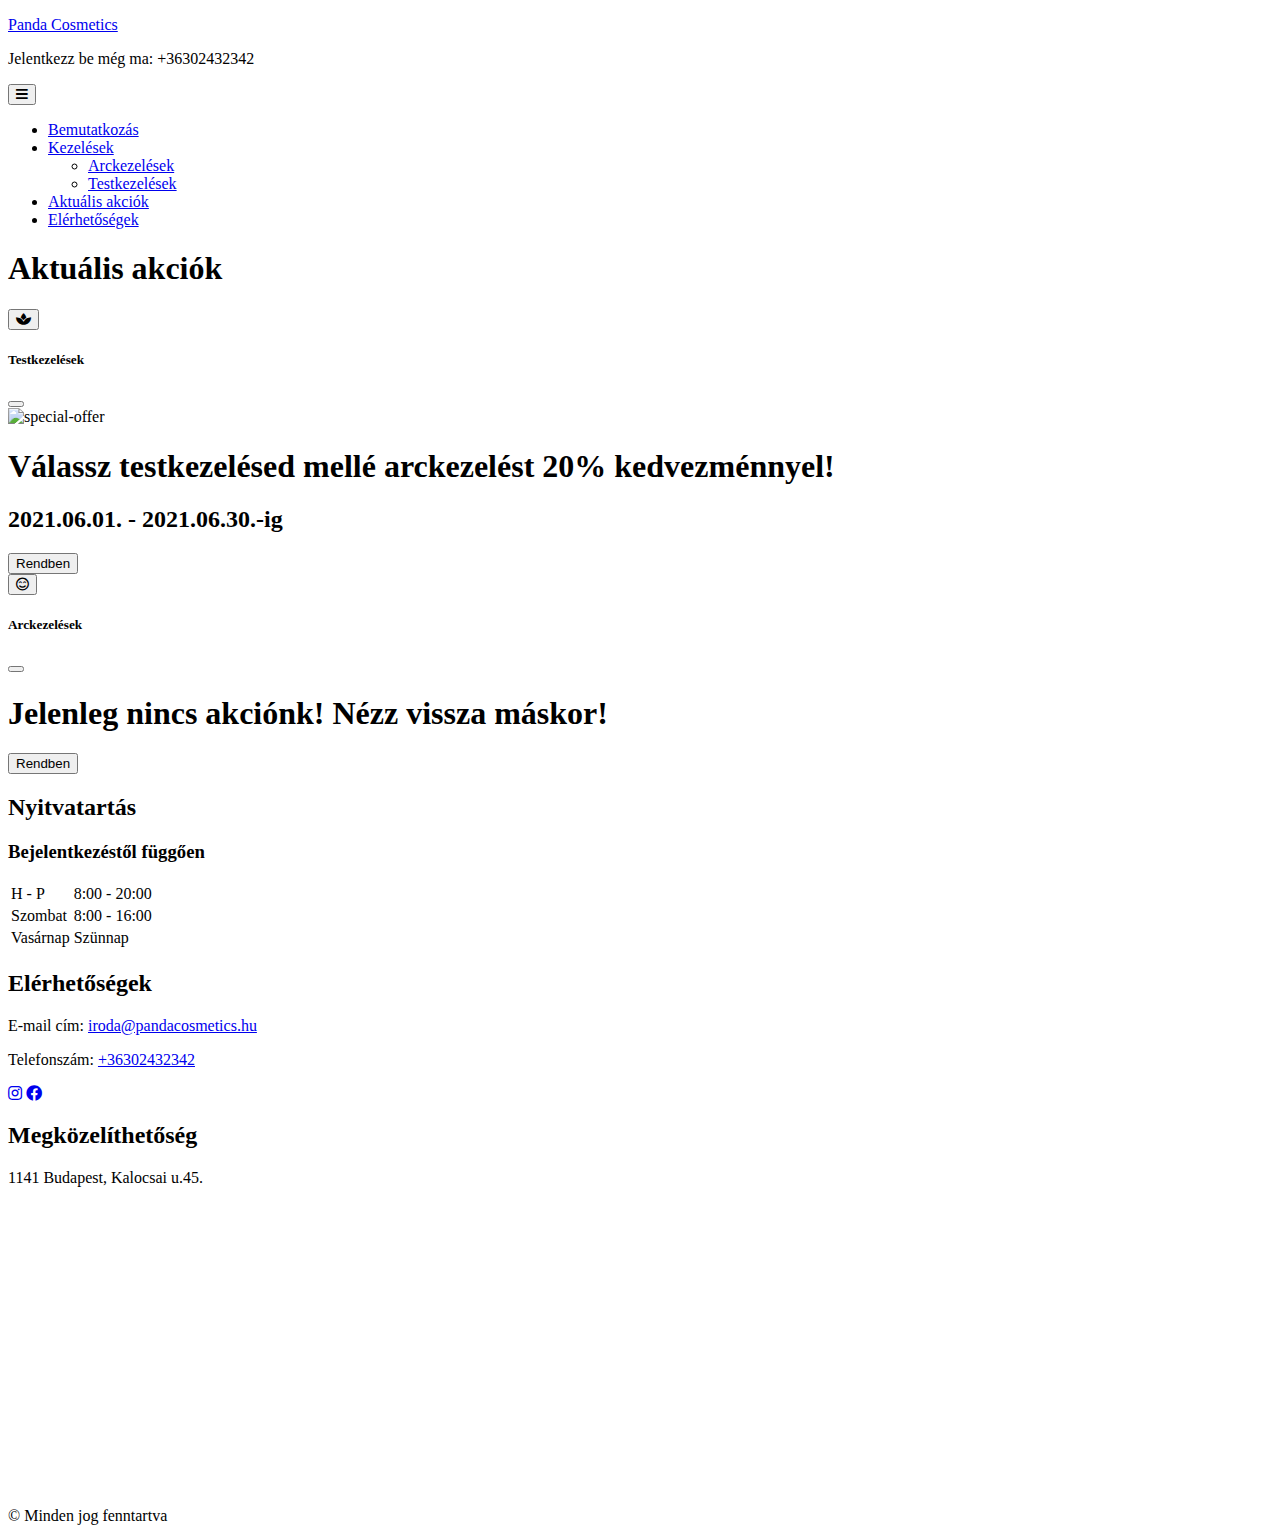
==== akciok.html @ 1bfdd0fc "Panda Cosmetics files" ====
<!DOCTYPE html>
<html lang="en">
  <head>
    <meta charset="UTF-8" />
    <meta http-equiv="X-UA-Compatible" content="IE=edge" />
    <meta name="viewport" content="width=device-width, initial-scale=1.0" />
    <title>Panda Cosmetics - A testi lelki felüdülésért</title>
    <link rel="icon" href="assets/img/panda_PNG2.png" type="image/icon type" />

    <!--Bootstrap-->
    <link
      href="https://cdn.jsdelivr.net/npm/bootstrap@5.0.0-beta3/dist/css/bootstrap.min.css"
      rel="stylesheet"
      integrity="sha384-eOJMYsd53ii+scO/bJGFsiCZc+5NDVN2yr8+0RDqr0Ql0h+rP48ckxlpbzKgwra6"
      crossorigin="anonymous"
    />

    <!--Google Fonts-->
    <link rel="preconnect" href="https://fonts.gstatic.com" />
    <link
      href="https://fonts.googleapis.com/css2?family=Pacifico&Architects+Daughter&
      family=Original+Surfer&family=Caveat&family=Parisienne&family=Yellowtail&display=swap"
      rel="stylesheet"
    />

    <!--Font Awesome CDN-->
    <link
      rel="stylesheet"
      href="https://cdnjs.cloudflare.com/ajax/libs/font-awesome/5.15.3/css/all.min.css"
    />

    <!--Bootstrap Icons-->
    <link
      rel="stylesheet"
      href="https://cdn.jsdelivr.net/npm/bootstrap-icons@1.4.1/font/bootstrap-icons.css"
    />

    <!--Animation CDN-->
    <link
      rel="stylesheet"
      href="https://cdnjs.cloudflare.com/ajax/libs/animate.css/4.1.1/animate.min.css"
    />

    <!--AOS library-->
    <link href="https://unpkg.com/aos@2.3.1/dist/aos.css" rel="stylesheet" />

    <!--Own CSS file-->
    <link rel="stylesheet" href="assets/style/style.css" />
  </head>
  <body class="container-fluid">
    <section id="title-navbar-section">
      <!--Title section-->
      <section class="container-fluid title row title-section">
        <div class="logo-text col-sm-12">
          <a class="title brand-name" href="index.html">
            <p class="animate__animated animate__fadeIn">Panda Cosmetics</p>
          </a>
        </div>
        <div class="animated-promo-container">
          <p class="animated-promo">Jelentkezz be még ma: +36302432342</p>
        </div>
      </section>
    <!--Navbar-->
    <section id="main-nav">
      <nav
        class="navbar navbar-expand-md d-flex align-items-center justify-content-center"
      >
        <div class="row"></div>
        <div class="container-fluid">
          <button
            class="navbar-toggler"
            type="button"
            data-bs-toggle="collapse"
            data-bs-target="#navbarNavDropdown"
            aria-controls="navbarNavDropdown"
            aria-expanded="false"
            aria-label="Toggle navigation"
          >
            <i class="fas fa-bars"></i>
          </button>
          <div class="collapse navbar-collapse" id="navbarNavDropdown">
            <ul class="navbar-nav justify-content-around w-100">
              <li class="nav-item">
                <a class="nav-link" href="index.html">Bemutatkozás</a>
              </li>
              <li class="nav-item dropdown">
                <a
                  class="nav-link dropdown-toggle"
                  href="#"
                  id="kezelesek-dropdown"
                  role="button"
                  data-bs-toggle="dropdown"
                  aria-expanded="false"
                  href="#"
                  >Kezelések</a
                >
                <ul class="dropdown-menu" aria-labelledby="kezelesek-dropdown">
                  <li>
                    <a class="dropdown-item" href="arckezelesek.html"
                      >Arckezelések</a
                    >
                  </li>
                  <li>
                    <a class="dropdown-item" href="testkezelesek.html"
                      >Testkezelések</a
                    >
                  </li>
                </ul>
              </li>
              <li class="nav-item">
                <a class="nav-link" href="akciok.html">Aktuális akciók</a>
              </li>
              <li class="nav-item">
                <a class="nav-link" href="elerhetosegek.html">Elérhetőségek</a>
              </li>
            </ul>
          </div>
        </div>
      </nav>
    </section>

    <header class="title"><h1>Aktuális akciók</h1></header>

    <main class="row container-fluid">
      <button
        type="button"
        class="btn btn-lg col-sm-6 offer-btn"
        data-bs-toggle="modal"
        data-bs-target="#modalBody"
        data-bs-toggle="tooltip"
        title="Testkezelések"
      >
        <i class="fas fa-spa offer-btn-logo"></i>
      </button>

      <!-- Modal -->
      <div
        class="modal fade"
        id="modalBody"
        tabindex="-1"
        aria-labelledby="exampleModalLabel"
        aria-hidden="true"
      >
        <div class="modal-dialog">
          <div class="modal-content">
            <div class="modal-header">
              <h5 class="modal-title" id="exampleModalLabel">Testkezelések</h5>
              <button
                type="button"
                class="btn-close"
                data-bs-dismiss="modal"
                aria-label="Close"
              ></button>
            </div>
            <div class="modal-body">
              <div class="offer-bg">
                <img src="assets/img/special-offer.jpeg" alt="special-offer">
              </div>
              <div class="offer-content title">
                <h1>Válassz testkezelésed mellé arckezelést 20% kedvezménnyel!</h1>
                <h2>2021.06.01. - 2021.06.30.-ig</h2>
              </div>
            </div>
            <div class="modal-footer">
              <button
                type="button"
                class="btn btn-secondary"
                data-bs-dismiss="modal"
              >
                Rendben
              </button>
            </div>
          </div>
        </div>
      </div>
      <button
        type="button"
        class="btn btn-lg col-sm-6 offer-btn"
        data-bs-toggle="modal"
        data-bs-target="#modalFace"
        data-bs-toggle="tooltip"
        title="Arckezelések"
      >
        <i class="far fa-smile-beam offer-btn-logo"></i>
      </button>

      <!-- Modal -->
      <div
        class="modal fade"
        id="modalFace"
        tabindex="-1"
        aria-labelledby="exampleModalLabel"
        aria-hidden="true"
      >
        <div class="modal-dialog">
          <div class="modal-content">
            <div class="modal-header">
              <h5 class="modal-title" id="exampleModalLabel">Arckezelések</h5>
              <button
                type="button"
                class="btn-close"
                data-bs-dismiss="modal"
                aria-label="Close"
              ></button>
            </div>
            <div class="modal-body">
              <h1 class="title">Jelenleg nincs akciónk! Nézz vissza máskor!</h1>
            </div>
            <div class="modal-footer">
              <button
                type="button"
                class="btn btn-secondary"
                data-bs-dismiss="modal"
              >
                Rendben
              </button>
            </div>
          </div>
        </div>
      </div>
    </main>

    <!--Footer section-->
    <footer class="row">
      <!--Nyitvatartás-->
      <section class="opening-hours col-sm-12 col-lg-4">
        <h2 class="title footer-title">Nyitvatartás</h2>
        <h3>Bejelentkezéstől függően</h3>
        <table class="opening-hours-table">
          <tbody>
            <tr>
              <td>H - P</td>
              <td>8:00 - 20:00</td>
            </tr>
            <tr>
              <td>Szombat</td>
              <td>8:00 - 16:00</td>
            </tr>
            <tr>
              <td>Vasárnap</td>
              <td>Szünnap</td>
            </tr>
          </tbody>
        </table>
      </section>
      <!--Elérhetőségek-->
      <section class="contact col-sm-12 col-lg-4">
        <h2 class="title footer-title">Elérhetőségek</h2>
        <p>
          E-mail cím:
          <a href="mailto:iroda@pandacosmetics.hu">iroda@pandacosmetics.hu</a>
        </p>
        <p>
          Telefonszám:
          <a href="tel:+36302432342">+36302432342</a>
        </p>
        <section class="social-media">
          <a href="https://www.instagram.com/" target="_blank"
            ><i class="fab fa-instagram social-media-logo"></i
          ></a>
          <a href="https://www.facebook.com/" target="_blank"
            ><i class="fab fa-facebook social-media-logo"></i
          ></a>
        </section>
      </section>

      <!--Térkép-->
      <section class="map col-sm-12 col-lg-4">
        <h2 class="title footer-title">Megközelíthetőség</h2>
        <p>1141 Budapest, Kalocsai u.45.</p>
        <iframe
          src="https://www.google.com/maps/embed?pb=!1m18!1m12!1m3!1d2694.5131414918847!2d19.13280431498585!3d47.51887197917893!2m3!1f0!2f0!3f0!3m2!1i1024!2i768!4f13.1!3m3!1m2!1s0x4741db4449ac2e03%3A0x280fcb187d484690!2sBudapest%2C%20Kalocsai%20u.%2045%2C%201141!5e0!3m2!1sen!2shu!4v1619210531832!5m2!1sen!2shu"
          width="auto"
          height="300"
          style="border: 0"
          allowfullscreen=""
          loading="lazy"
        ></iframe>
      </section>
      <!--Minden jog fenntartva rész-->
      <section id="cr">© Minden jog fenntartva</section>
    </footer>

    <!--JS-->
    <script
      src="https://cdn.jsdelivr.net/npm/@popperjs/core@2.9.1/dist/umd/popper.min.js"
      integrity="sha384-SR1sx49pcuLnqZUnnPwx6FCym0wLsk5JZuNx2bPPENzswTNFaQU1RDvt3wT4gWFG"
      crossorigin="anonymous"
    ></script>
    <script
      src="https://cdn.jsdelivr.net/npm/bootstrap@5.0.0-beta3/dist/js/bootstrap.min.js"
      integrity="sha384-j0CNLUeiqtyaRmlzUHCPZ+Gy5fQu0dQ6eZ/xAww941Ai1SxSY+0EQqNXNE6DZiVc"
      crossorigin="anonymous"
    ></script>
  </body>
</html>
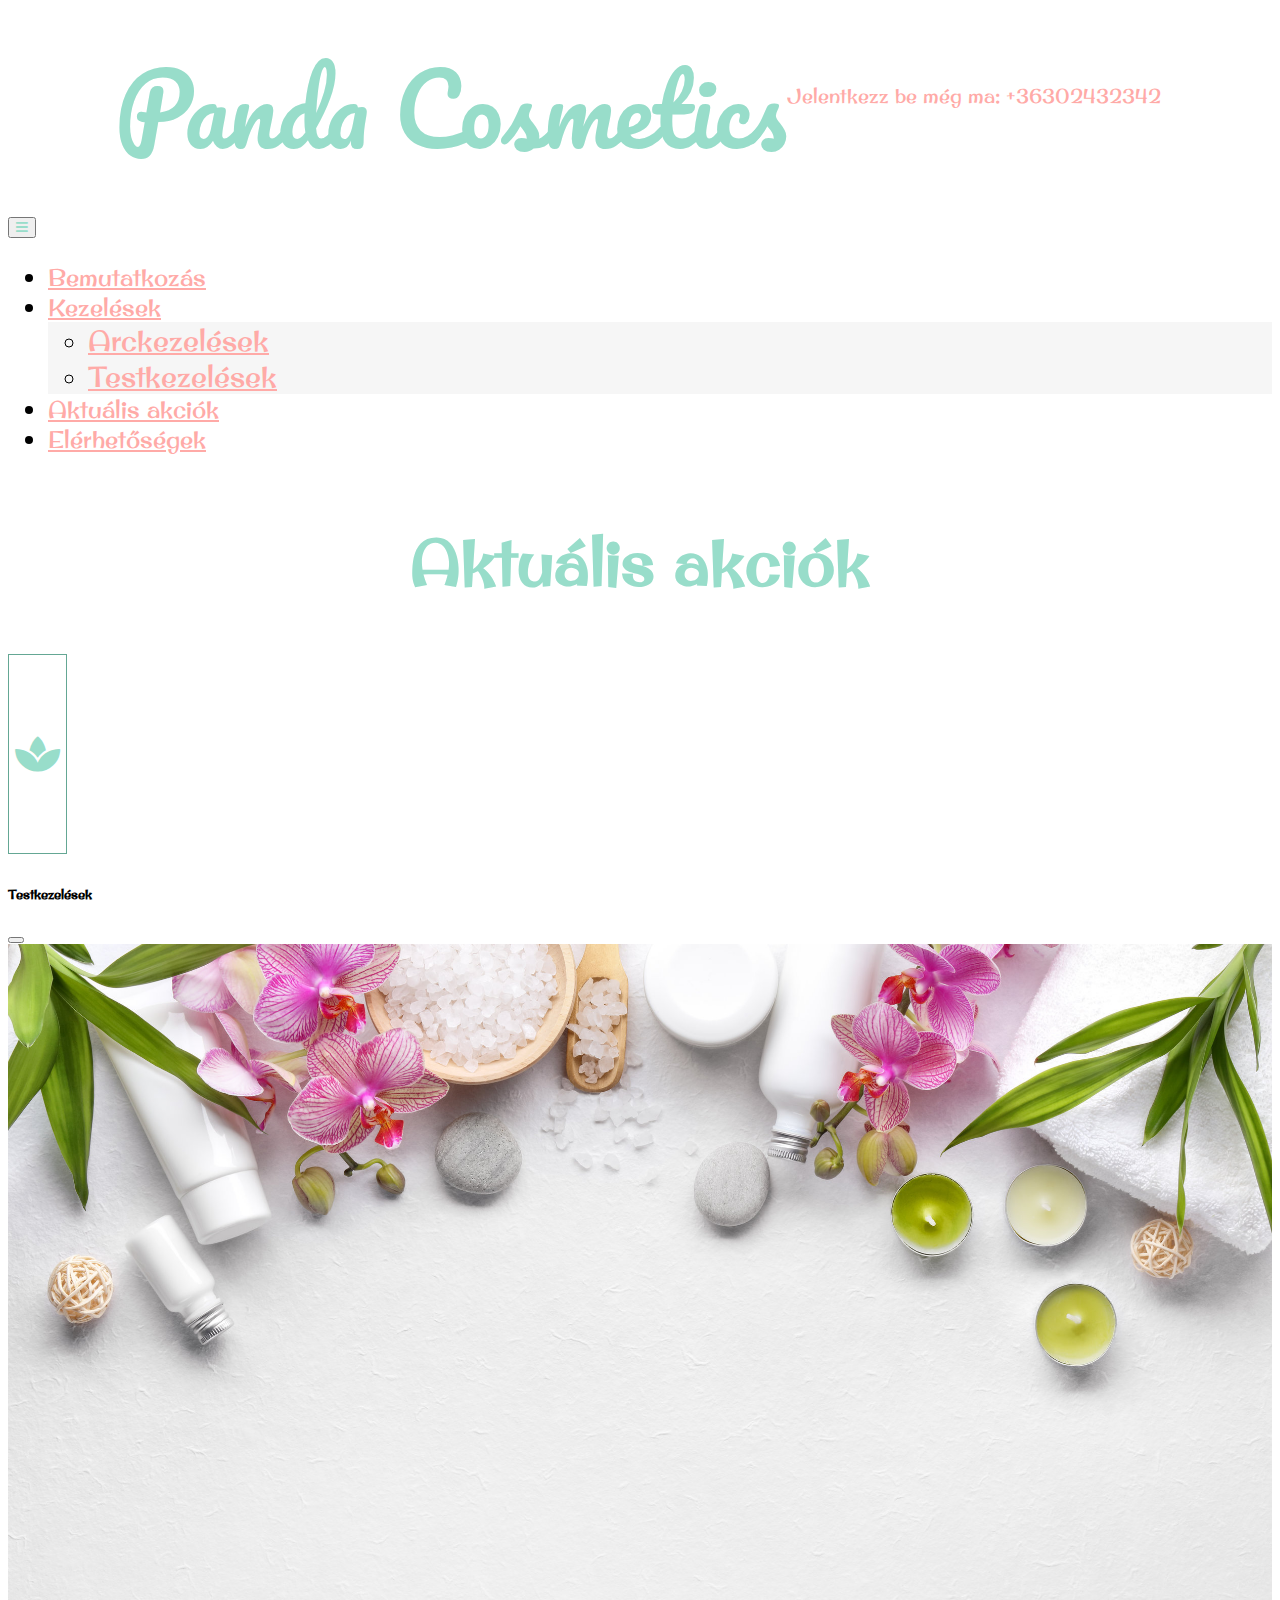
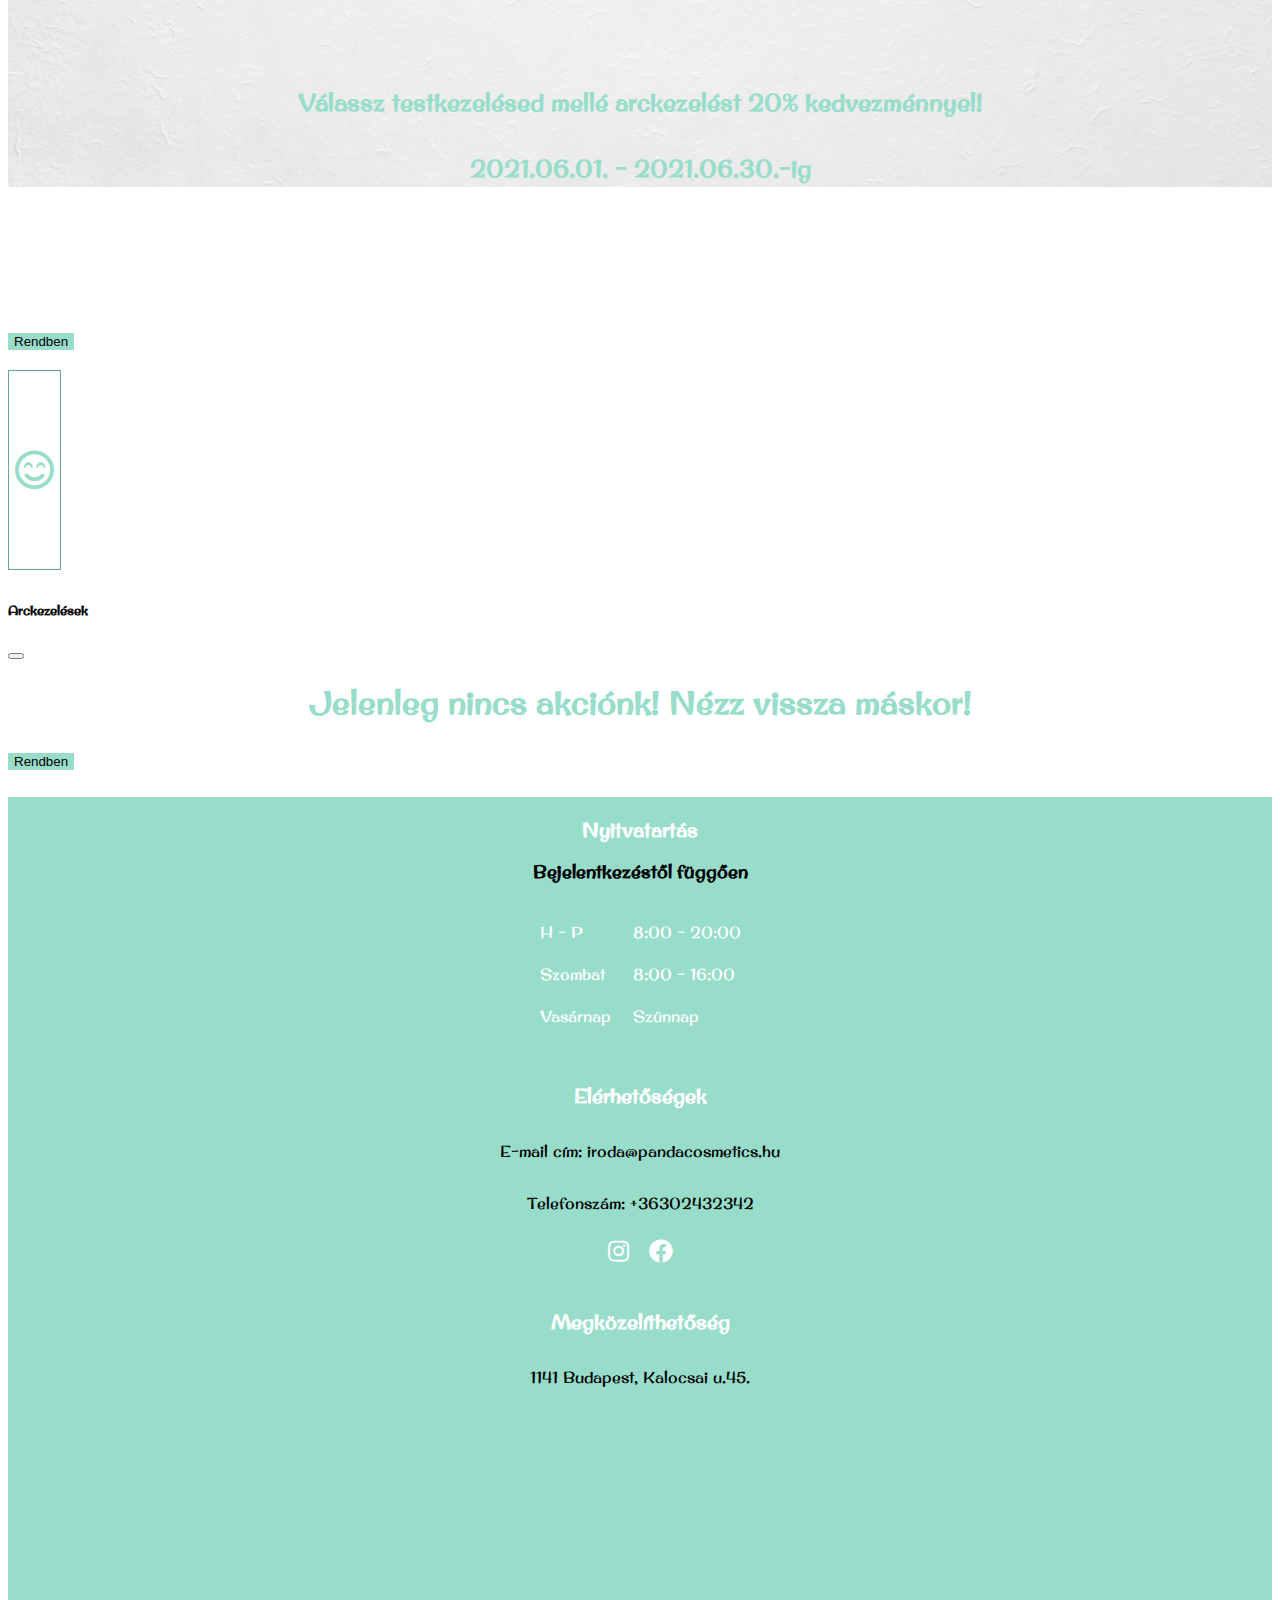
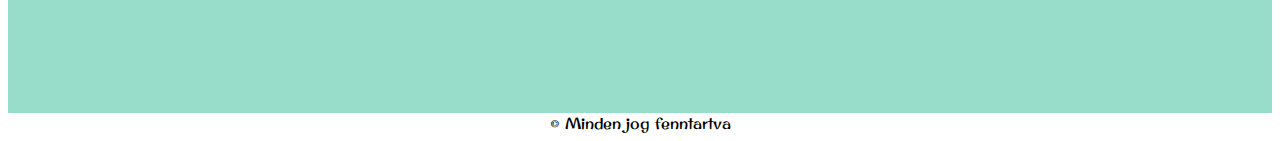
==== commit 0456d1b4: "Font, style correction" ====
--- a/akciok.html
+++ b/akciok.html
@@ -18,8 +18,7 @@
     <!--Google Fonts-->
     <link rel="preconnect" href="https://fonts.gstatic.com" />
     <link
-      href="https://fonts.googleapis.com/css2?family=Pacifico&Architects+Daughter&
-      family=Original+Surfer&family=Caveat&family=Parisienne&family=Yellowtail&display=swap"
+      href="https://fonts.googleapis.com/css2?family=Architects+Daughter&family=Caveat:wght@400;500;600;700&family=Original+Surfer&family=Pacifico&family=Sacramento&display=swap"
       rel="stylesheet"
     />
 
--- a/assets/style/style.css
+++ b/assets/style/style.css
@@ -0,0 +1,488 @@
+body {
+  font-family: "Original Surfer", cursive;
+  background-color: #ffff;
+}
+
+/*Title section*/
+
+.animated-promo-container {
+  display: flex;
+  justify-content: flex-end;
+}
+
+.animated-promo {
+  border-right: solid 5px rgba(255, 255, 255, 0.75);
+  white-space: nowrap;
+  overflow: hidden;
+  color: #ffaaa7;
+  font-size: 20px;
+  right: 0;
+  animation: animated-text 4s ease 1s 1 normal both;
+  animation-iteration-count: infinite;
+  animation-direction: alternate;
+  height: 50px;
+}
+
+/*Titles*/
+
+.title {
+  font-family: "Original Surfer", cursive;
+  font-size: 2rem;
+  color: #98ddca;
+  display: flex;
+  justify-content: center;
+  flex-direction: column;
+  align-items: center;
+  text-align: center;
+}
+
+.list-item-content-title {
+  color: #ffaaa7;
+}
+
+.title-section {
+  display: flex;
+  flex-direction: row;
+  height: 200px;
+}
+
+.logo-text {
+  display: flex;
+  justify-content: center;
+  align-items: center;
+}
+
+.brand-name {
+  font-size: 3em;
+  text-decoration: none;
+  font-family: "Pacifico", serif;
+}
+
+.brand-name:hover,
+.brand-name:active,
+.brand-name:visited,
+.brand-name:link {
+  color: #98ddca;
+}
+
+.name {
+  font-size: 2em;
+}
+
+/*Nav section*/
+
+#main-nav {
+  font-family: "Original Surfer", cursive;
+  font-size: 1.5em;
+}
+
+.nav-link:visited,
+.nav-link:link,
+.nav-link:active {
+  color: #ffaaa7;
+}
+
+.nav-link:hover {
+  color: #d88d8a;
+}
+
+.navbar-toggler {
+  color: #98ddca;
+}
+
+.navbar-toggler:focus {
+  box-shadow: none;
+}
+
+.navbar-brand img {
+  height: 100px;
+  margin-left: 10px;
+}
+
+.dropdown-menu {
+  background-color: #f6f6f6;
+}
+
+.dropdown-item {
+  color: #ffaaa7;
+  font-size: 1.2em;
+}
+
+/* Carousel */
+
+.carousel-indicators [data-bs-target] {
+  width: 10px;
+  height: 10px;
+  border-radius: 100%;
+}
+
+.carousel-caption h5 {
+  font-size: 26px;
+}
+
+.carousel-caption p {
+  font-size: 20px;
+}
+
+/*About me section*/
+
+#about-me {
+  height: auto;
+  position: relative;
+  padding-top: 30px;
+}
+
+.bg {
+  position: absolute;
+  opacity: 0.2;
+  height: 100%;
+  width: 100%;
+  overflow: hidden;
+  width: 100%;
+}
+
+#prof-pic {
+  display: flex;
+  justify-content: center;
+}
+
+#prof-pic img {
+  border-radius: 10%;
+  height: auto;
+  width: 400px;
+}
+
+#content {
+  position: relative;
+  display: flex;
+  order: 1;
+  align-items: center;
+}
+
+#content-text {
+  display: flex;
+  flex-direction: column;
+  justify-content: start;
+  align-items: center;
+  font-size: 1.5rem;
+  text-align: center;
+  margin-top: 20px;
+  font-family: "Indie Flower", cursive;
+  color: rgb(0, 0, 0);
+}
+
+#title {
+  text-align: center;
+}
+
+/* Products section */
+
+#products {
+  margin-top: 30px;
+  padding: 10px 30px;
+  display: flex;
+  justify-content: space-around;
+  align-items: center;
+  text-align: center;
+}
+
+.product-pic {
+  padding: 10px;
+  width: 400px;
+}
+
+/*Feedback section*/
+
+.carousel-item {
+  margin-bottom: 20px;
+}
+
+.feedbacks-carousel-inner {
+  position: relative;
+  font-family: "Caveat", serif;
+  font-weight: 200;
+  font-size: 2em;
+  line-height: 1.5em;
+  font-style: italic;
+  padding: 0 8%;
+  text-align: center;
+  color: #64a794;
+}
+
+.feedbacks-carousel-inner:before {
+  content: "\201C";
+  position: absolute;
+  top: 0.25em;
+  left: -0.15em;
+  color: #98ddca;
+  opacity: 0.5;
+  font-size: 6em;
+  z-index: -1;
+}
+
+.carousel-control-prev-icon-colored,
+.carousel-control-next-icon-colored {
+  height: 100px;
+  width: 100px;
+  outline: black;
+  background-size: 100%, 100%;
+  background-image: none;
+}
+
+.carousel-control-next-icon-colored:after {
+  content: ">";
+  font-size: 55px;
+  color: #98ddca;
+}
+
+.carousel-control-prev-icon-colored:after {
+  content: "<";
+  font-size: 55px;
+  color: #98ddca;
+}
+
+/*Footer section*/
+
+footer {
+  background-color: #98ddca;
+  height: fit-content;
+}
+
+.footer-title {
+  color: #ffff;
+  padding-top: 20px;
+  font-size: 20px;
+}
+
+h3 {
+  font-size: 18px;
+}
+
+.opening-hours-table {
+  border-spacing: 20px;
+  border-collapse: separate;
+  display: flex;
+  justify-content: center;
+  color: #ffff;
+}
+
+.opening-hours h3 {
+  text-align: center;
+}
+
+.contact {
+  display: flex;
+  flex-direction: column;
+  justify-content: flex-start;
+  align-items: center;
+}
+
+.contact a {
+  color: #000;
+  text-decoration: none;
+}
+
+.social-media {
+  display: flex;
+  justify-content: center;
+}
+
+.social-media-logo {
+  padding: 10px;
+  font-size: 1.5em;
+  color: #ffff;
+}
+
+.map {
+  display: flex;
+  flex-direction: column;
+  justify-content: center;
+}
+
+.map p {
+  text-align: center;
+}
+
+/*Copyright section*/
+#cr {
+  text-align: center;
+  background-color: #fff;
+  margin-top: 10px;
+}
+
+/*Face and body care section*/
+
+.face-care-title {
+  margin: 20px;
+}
+
+.skin-care-img {
+  border-radius: 10%;
+  padding-bottom: 10px;
+  overflow: hidden;
+}
+
+#list-container {
+  margin-top: 20px;
+  margin-bottom: 20px;
+  text-align: left;
+}
+
+.list-item-price {
+  color: #ffaaa7;
+}
+
+/*Contact and booking section*/
+
+.contact-section {
+  position: relative;
+  order: -1;
+  opacity: 0.5;
+}
+
+.contact-section-bg {
+  width: auto;
+  margin: 10px 0;
+}
+
+#message-reservation-form {
+  position: relative;
+  order: 1;
+  font-size: 1.2em;
+}
+
+input:not(input[type="checkbox"]),
+optgroup,
+select,
+textarea {
+  width: 70vw;
+}
+
+.input-item {
+  display: block;
+  margin: 20px 0;
+}
+
+label {
+  display: block;
+}
+
+#reservation {
+  display: flex;
+  flex-direction: row;
+  align-items: center;
+}
+
+#reservation-checkbox {
+  margin: 10px;
+}
+
+.btn,
+.btn:visited,
+.btn:link {
+  margin: 10px 0;
+  background-color: #98ddca;
+  border: none;
+}
+
+.btn:hover {
+  background-color: #64a794;
+}
+
+.btn:disabled {
+  background-color: gainsboro;
+}
+
+/*Offers section*/
+
+.offer-btn {
+  height: 200px;
+  border: 1px solid #64a794;
+  background-color: #fff;
+}
+
+.offer-btn-logo {
+  font-size: 3em;
+  color: #98ddca;
+}
+
+.modal-dialog {
+  position: relative;
+  height: min-content;
+}
+
+.offer-bg {
+  position: relative;
+}
+
+.offer-bg img {
+  width: 100%;
+}
+
+.offer-content {
+  position: relative;
+  text-align: center;
+  bottom: 120px;
+}
+
+.offer-content h1,
+.offer-content h2 {
+  font-size: 1.5rem;
+}
+
+@media only screen and (max-width: 900px) {
+  .brand-name {
+    font-size: 50px;
+    text-align: center;
+  }
+
+  .animated-promo {
+    font-size: 14px;
+  }
+
+  #content-text {
+    font-size: 1.2rem;
+    flex-wrap: wrap;
+    align-items: center;
+    justify-content: center;
+    width: 50%;
+  }
+
+  #prof-pic img {
+    height: auto;
+    width: 300px;
+  }
+
+  .product-pic {
+    width: 150px;
+  }
+
+  #message-reservation-form {
+    display: flex;
+    flex-direction: column;
+    justify-content: center;
+    align-items: center;
+  }
+
+  .feedbacks-carousel-inner {
+    font-size: 16px;
+  }
+
+  .offer-content {
+    bottom: 100px;
+  }
+
+  .offer-content h1,
+  .offer-content h2 {
+    font-size: 0.6em;
+  }
+}
+
+@keyframes animated-text {
+  from {
+    width: 0;
+  }
+  to {
+    width: 400px;
+  }
+}
